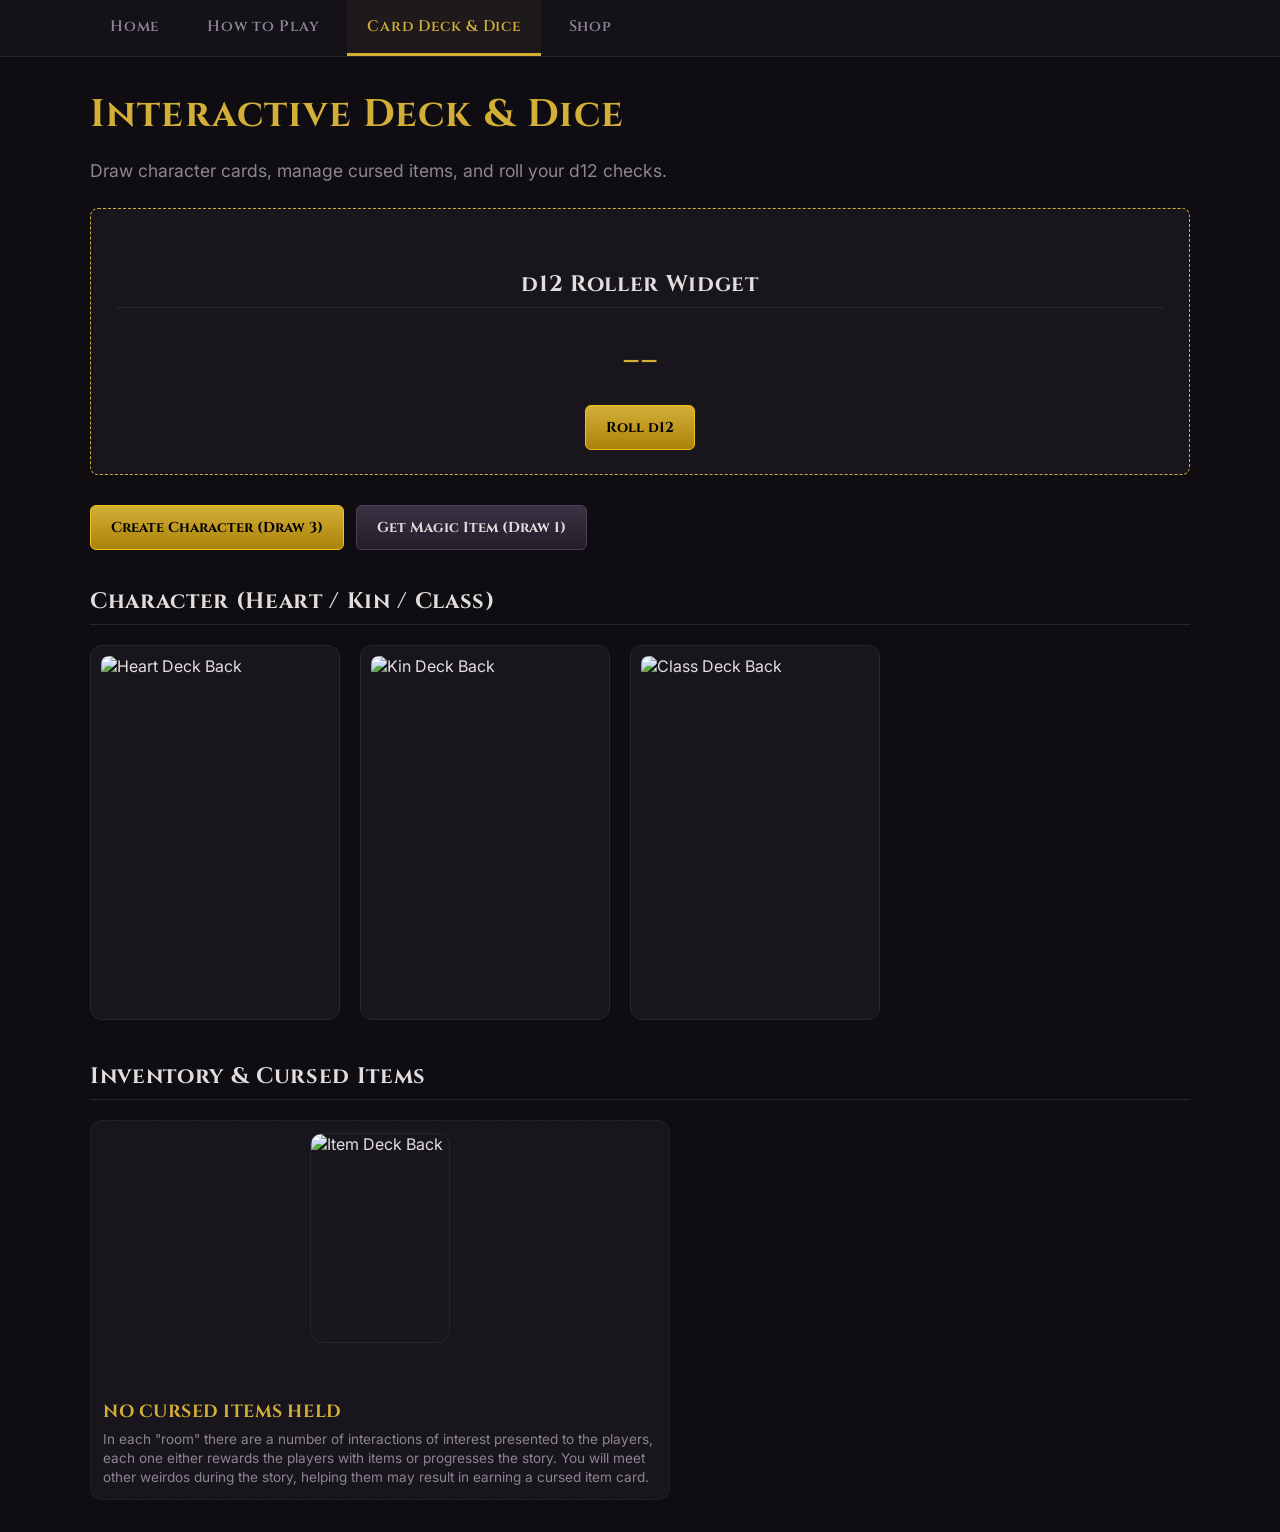
==== deck.html @ 84e69270 "Update deck.html" ====
<!DOCTYPE html>
<html lang="en">
<head>
  <meta charset="UTF-8">
  <title>Devil's Work - Card Deck & Dice</title>
  <link rel="stylesheet" href="css/styles.css">
</head>
<body>
  <header>
    <nav>
      <a href="index.html">Home</a>
      <a href="how-to-play.html">How to Play</a>
      <a href="deck.html" class="active">Card Deck & Dice</a>
      <a href="shop.html">Shop</a>
    </nav>
  </header>

  <main class="container">
    <h1>Interactive Deck & Dice</h1>
    <p class="subtitle">Draw character cards, manage cursed items, and roll your d12 checks.</p>

    <!-- Dice Roller Container -->
    <div class="dice-container">
      <h2>d12 Roller Widget</h2>
      <div class="dice-result" id="dice-display">--</div>
      <button id="btn-roll-d12" class="btn-primary">Roll d12</button>
    </div>

    <div class="controls">
      <button id="btn-character" class="btn-primary">Create Character (Draw 3)</button>
      <button id="btn-item" class="btn-secondary">Get Magic Item (Draw 1)</button>
    </div>

    <h2>Character (Heart / Kin / Class)</h2>
    <div class="card-grid">
      <div id="slot-heart">
        <div class="card">
          <img src="assets/cards/0-heart-card-back.png" alt="Heart Deck Back">
        </div>
      </div>
      <div id="slot-kin">
        <div class="card">
          <img src="assets/cards/0-kin-card-back.png" alt="Kin Deck Back">
        </div>
      </div>
      <div id="slot-class">
        <div class="card">
          <img src="assets/cards/0-class-card-back.png" alt="Class Deck Back">
        </div>
      </div>
    </div>

    <h2>Inventory & Cursed Items</h2>
    <div class="card-grid" id="item-container">
      <div id="item-placeholder" class="card placeholder-item" style="display: flex; gap: 16px; align-items: center; width: 100%; max-width: 580px; height: auto; padding: 12px; background-color: var(--bg-card); border: 1px dashed var(--bg-card-border); border-radius: 12px;">
        <div class="card" style="width: 140px; height: 210px; flex-shrink: 0; padding: 0;">
          <img src="assets/cards/0-item-card-back.png" alt="Item Deck Back" style="border-radius: 10px;">
        </div>
        <div>
          <h3 style="color: var(--accent-gold); margin-bottom: 6px; font-size: 1.1rem;">NO CURSED ITEMS HELD</h3>
          <p style="font-size: 0.85rem; line-height: 1.4; color: var(--text-muted); margin: 0;">In each "room" there are a number of interactions of interest presented to the players, each one either rewards the players with items or progresses the story. You will meet other weirdos during the story, helping them may result in earning a cursed item card.</p>
        </div>
      </div>
    </div>
  </main>

  <script src="js/deck.js"></script>
  <script src="js/dice.js"></script>
</body>
</html>
---- css/styles.css ----
@import url('https://fonts.googleapis.com/css2?family=Cinzel:wght@600;700&family=Inter:wght@400;600&display=swap');

:root {
  --bg-dark: #0f0d11;
  --bg-card: #18151c;
  --bg-card-border: #2a2431;
  --accent-gold: #d4af37;
  --accent-gold-hover: #f1c40f;
  --accent-red: #8b0000;
  --accent-red-hover: #a50000;
  --text-main: #e2dede;
  --text-muted: #8c8594;
}

body {
  margin: 0;
  padding: 0;
  background-color: var(--bg-dark);
  color: var(--text-main);
  font-family: 'Inter', system-ui, sans-serif;
  min-height: 100vh;
}

header {
  background-color: #141118;
  border-bottom: 1px solid var(--bg-card-border);
  padding: 0 24px;
}

nav {
  display: flex;
  gap: 8px;
  max-width: 1100px;
  margin: 0 auto;
}

nav a {
  color: var(--text-muted);
  text-decoration: none;
  font-family: 'Cinzel', serif;
  font-weight: 600;
  padding: 16px 20px;
  font-size: 0.95rem;
  letter-spacing: 0.05em;
  transition: all 0.2s ease;
  border-bottom: 3px solid transparent;
}

nav a:hover {
  color: var(--text-main);
}

nav a.active {
  color: var(--accent-gold);
  border-bottom-color: var(--accent-gold);
  background: rgba(212, 175, 55, 0.05);
}

.container {
  max-width: 1100px;
  margin: 0 auto;
  padding: 32px 24px;
}

h1, h2, h3 {
  font-family: 'Cinzel', serif;
  letter-spacing: 0.03em;
  margin-top: 0;
}

h1 {
  font-size: 2.4rem;
  color: var(--accent-gold);
  margin-bottom: 8px;
}

h2 {
  font-size: 1.4rem;
  color: var(--text-main);
  border-bottom: 1px solid var(--bg-card-border);
  padding-bottom: 8px;
  margin-top: 36px;
  margin-bottom: 20px;
}

.subtitle {
  color: var(--text-muted);
  margin-bottom: 24px;
  font-size: 1.1rem;
  line-height: 1.5;
}

/* Social Bar */
.social-links {
  display: flex;
  flex-wrap: wrap;
  gap: 12px;
  margin: 24px 0;
}

.social-btn {
  padding: 8px 16px;
  background: var(--bg-card);
  border: 1px solid var(--bg-card-border);
  color: var(--text-main);
  text-decoration: none;
  border-radius: 4px;
  font-size: 0.85rem;
  font-weight: 600;
}

.social-btn:hover {
  border-color: var(--accent-gold);
  color: var(--accent-gold);
}

/* UI Buttons */
.controls {
  display: flex;
  gap: 12px;
  margin-bottom: 24px;
}

button, .btn-link {
  font-family: 'Cinzel', serif;
  font-weight: 700;
  font-size: 0.9rem;
  padding: 12px 20px;
  border-radius: 6px;
  cursor: pointer;
  text-decoration: none;
  display: inline-block;
  transition: transform 0.1s ease, background-color 0.2s ease;
  border: 1px solid transparent;
}

button:active, .btn-link:active {
  transform: scale(0.98);
}

.btn-primary {
  background: linear-gradient(180deg, #d4af37 0%, #aa820a 100%);
  color: #000;
  border-color: #f1c40f;
}

.btn-secondary {
  background: linear-gradient(180deg, #3a3243 0%, #231e2a 100%);
  color: var(--text-main);
  border-color: #4a4156;
}

/* Rules Formatting */
.rule-box {
  background-color: var(--bg-card);
  border: 1px solid var(--bg-card-border);
  border-radius: 8px;
  padding: 20px;
  margin-bottom: 20px;
}

.rule-grid {
  display: grid;
  grid-template-columns: repeat(auto-fit, minmax(280px, 1fr));
  gap: 16px;
}

/* Cards Container */
.card-grid {
  display: flex;
  flex-wrap: wrap;
  gap: 20px;
  min-height: 380px;
}

.card {
  width: 250px;
  height: 375px;
  background-color: var(--bg-card);
  border: 1px solid var(--bg-card-border);
  border-radius: 12px;
  padding: 10px;
  box-sizing: border-box;
  display: flex;
  flex-direction: column;
  justify-content: space-between;
  align-items: center;
}

.card img {
  width: 100%;
  height: 100%;
  object-fit: cover;
  border-radius: 8px;
}

.card.placeholder {
  border: 2px dashed #3a3243;
  background-color: rgba(24, 21, 28, 0.4);
  justify-content: center;
  text-align: center;
  color: var(--text-muted);
  font-family: 'Cinzel', serif;
  font-size: 0.85rem;
  padding: 20px;
}

.btn-use {
  background-color: var(--accent-red);
  color: #fff;
  font-family: 'Inter', sans-serif;
  font-size: 0.8rem;
  font-weight: 600;
  padding: 8px 12px;
  margin-top: 8px;
  width: 100%;
  border: none;
  border-radius: 4px;
}

/* Dice Roller Canvas Section */
.dice-container {
  background: var(--bg-card);
  border: 1px dashed var(--accent-gold);
  border-radius: 8px;
  padding: 24px;
  text-align: center;
  margin-bottom: 30px;
}

.dice-result {
  font-family: 'Cinzel', serif;
  font-size: 3rem;
  color: var(--accent-gold);
  margin: 12px 0;
}

/* Shop Grid Placeholder */
.shop-grid {
  display: grid;
  grid-template-columns: repeat(auto-fit, minmax(300px, 1fr));
  gap: 24px;
}

.shop-item {
  background: var(--bg-card);
  border: 1px solid var(--bg-card-border);
  border-radius: 8px;
  padding: 20px;
  display: flex;
  flex-direction: column;
  justify-content: space-between;
}
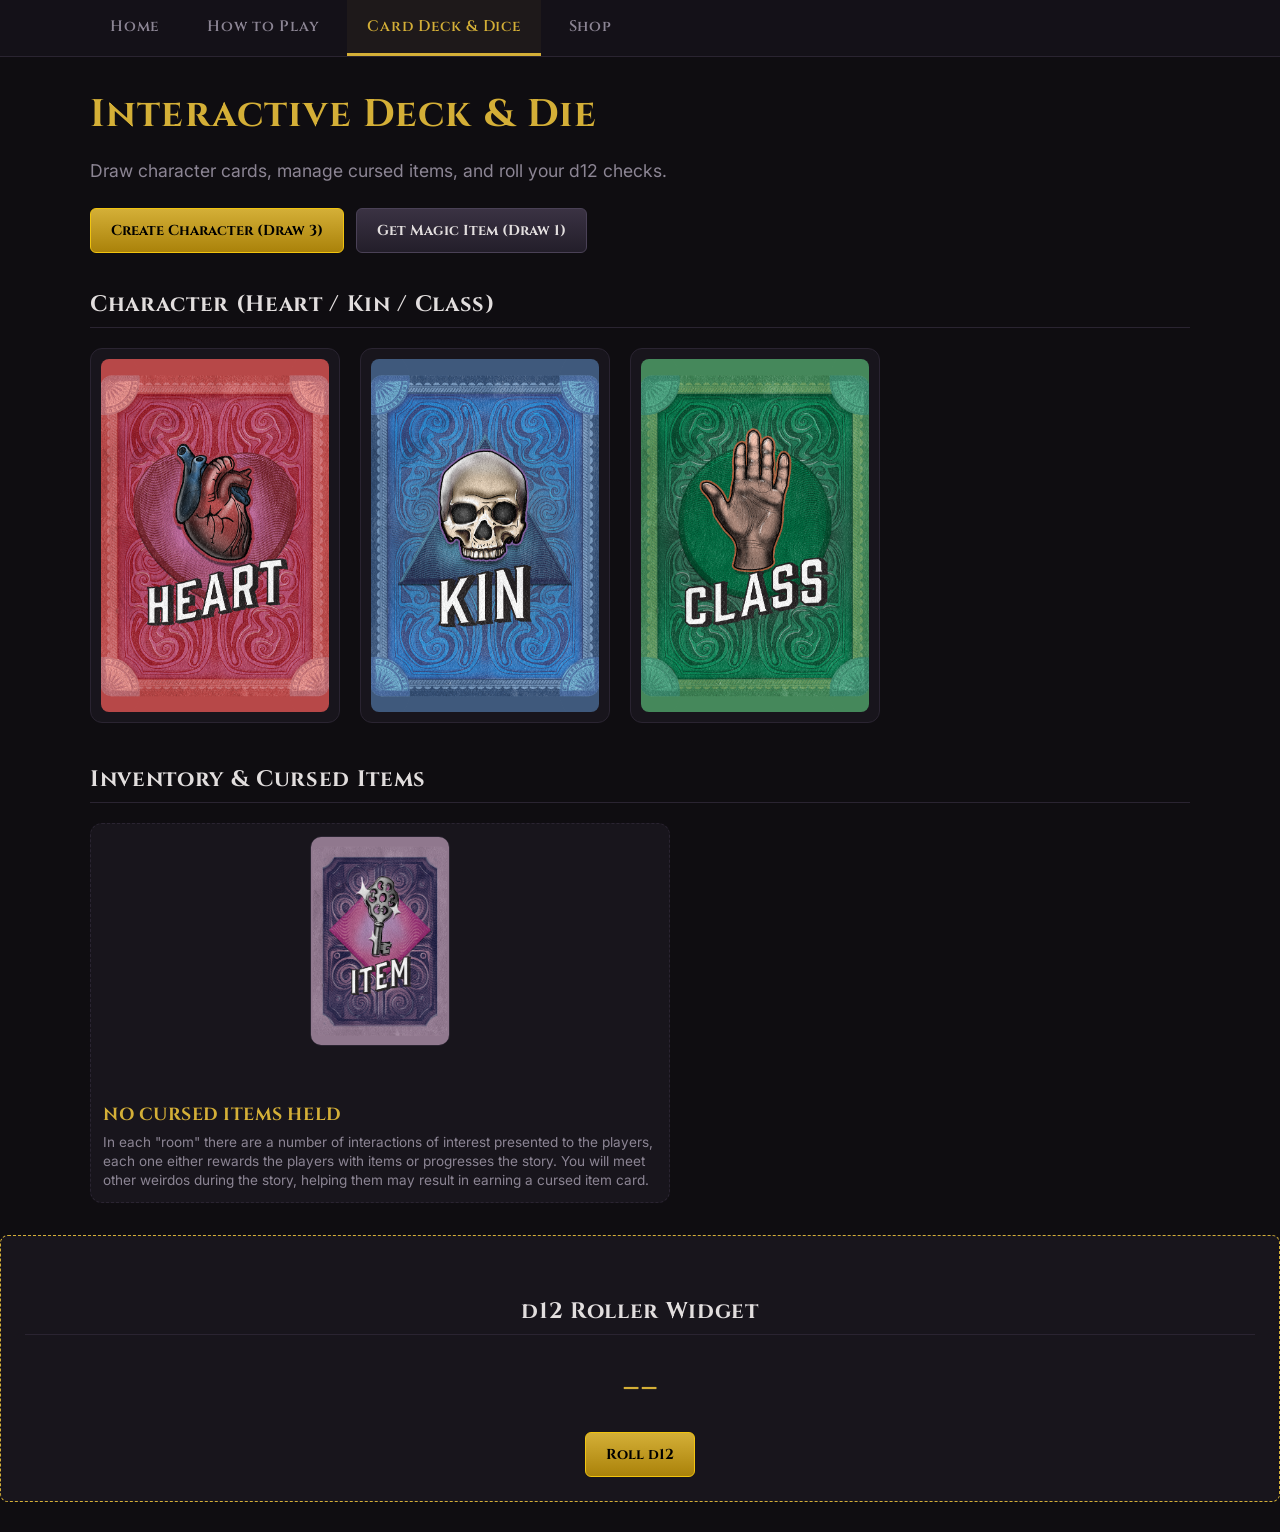
==== commit 4df6e429: "Update deck.html" ====
--- a/deck.html
+++ b/deck.html
@@ -16,15 +16,8 @@
   </header>
 
   <main class="container">
-    <h1>Interactive Deck & Dice</h1>
+    <h1>Interactive Deck & Die</h1>
     <p class="subtitle">Draw character cards, manage cursed items, and roll your d12 checks.</p>
-
-    <!-- Dice Roller Container -->
-    <div class="dice-container">
-      <h2>d12 Roller Widget</h2>
-      <div class="dice-result" id="dice-display">--</div>
-      <button id="btn-roll-d12" class="btn-primary">Roll d12</button>
-    </div>
 
     <div class="controls">
       <button id="btn-character" class="btn-primary">Create Character (Draw 3)</button>
@@ -35,17 +28,17 @@
     <div class="card-grid">
       <div id="slot-heart">
         <div class="card">
-          <img src="assets/cards/0-heart-card-back.png" alt="Heart Deck Back">
+          <img src="assets/cards/deck-heart/heart-cardback.png" alt="Heart Deck Back">
         </div>
       </div>
       <div id="slot-kin">
         <div class="card">
-          <img src="assets/cards/0-kin-card-back.png" alt="Kin Deck Back">
+          <img src="assets/cards/deck-kin/kin-cardback.png" alt="Kin Deck Back">
         </div>
       </div>
       <div id="slot-class">
         <div class="card">
-          <img src="assets/cards/0-class-card-back.png" alt="Class Deck Back">
+          <img src="assets/cards/deck-class/class-cardback.png" alt="Class Deck Back">
         </div>
       </div>
     </div>
@@ -54,7 +47,7 @@
     <div class="card-grid" id="item-container">
       <div id="item-placeholder" class="card placeholder-item" style="display: flex; gap: 16px; align-items: center; width: 100%; max-width: 580px; height: auto; padding: 12px; background-color: var(--bg-card); border: 1px dashed var(--bg-card-border); border-radius: 12px;">
         <div class="card" style="width: 140px; height: 210px; flex-shrink: 0; padding: 0;">
-          <img src="assets/cards/0-item-card-back.png" alt="Item Deck Back" style="border-radius: 10px;">
+          <img src="assets/cards/deck-item/item-cardback.png" alt="Item Deck Back" style="border-radius: 10px;">
         </div>
         <div>
           <h3 style="color: var(--accent-gold); margin-bottom: 6px; font-size: 1.1rem;">NO CURSED ITEMS HELD</h3>
@@ -64,6 +57,13 @@
     </div>
   </main>
 
+  <!-- Dice Roller Container -->
+  <div class="dice-container">
+    <h2>d12 Roller Widget</h2>
+    <div class="dice-result" id="dice-display">--</div>
+    <button id="btn-roll-d12" class="btn-primary">Roll d12</button>
+  </div>
+
   <script src="js/deck.js"></script>
   <script src="js/dice.js"></script>
 </body>
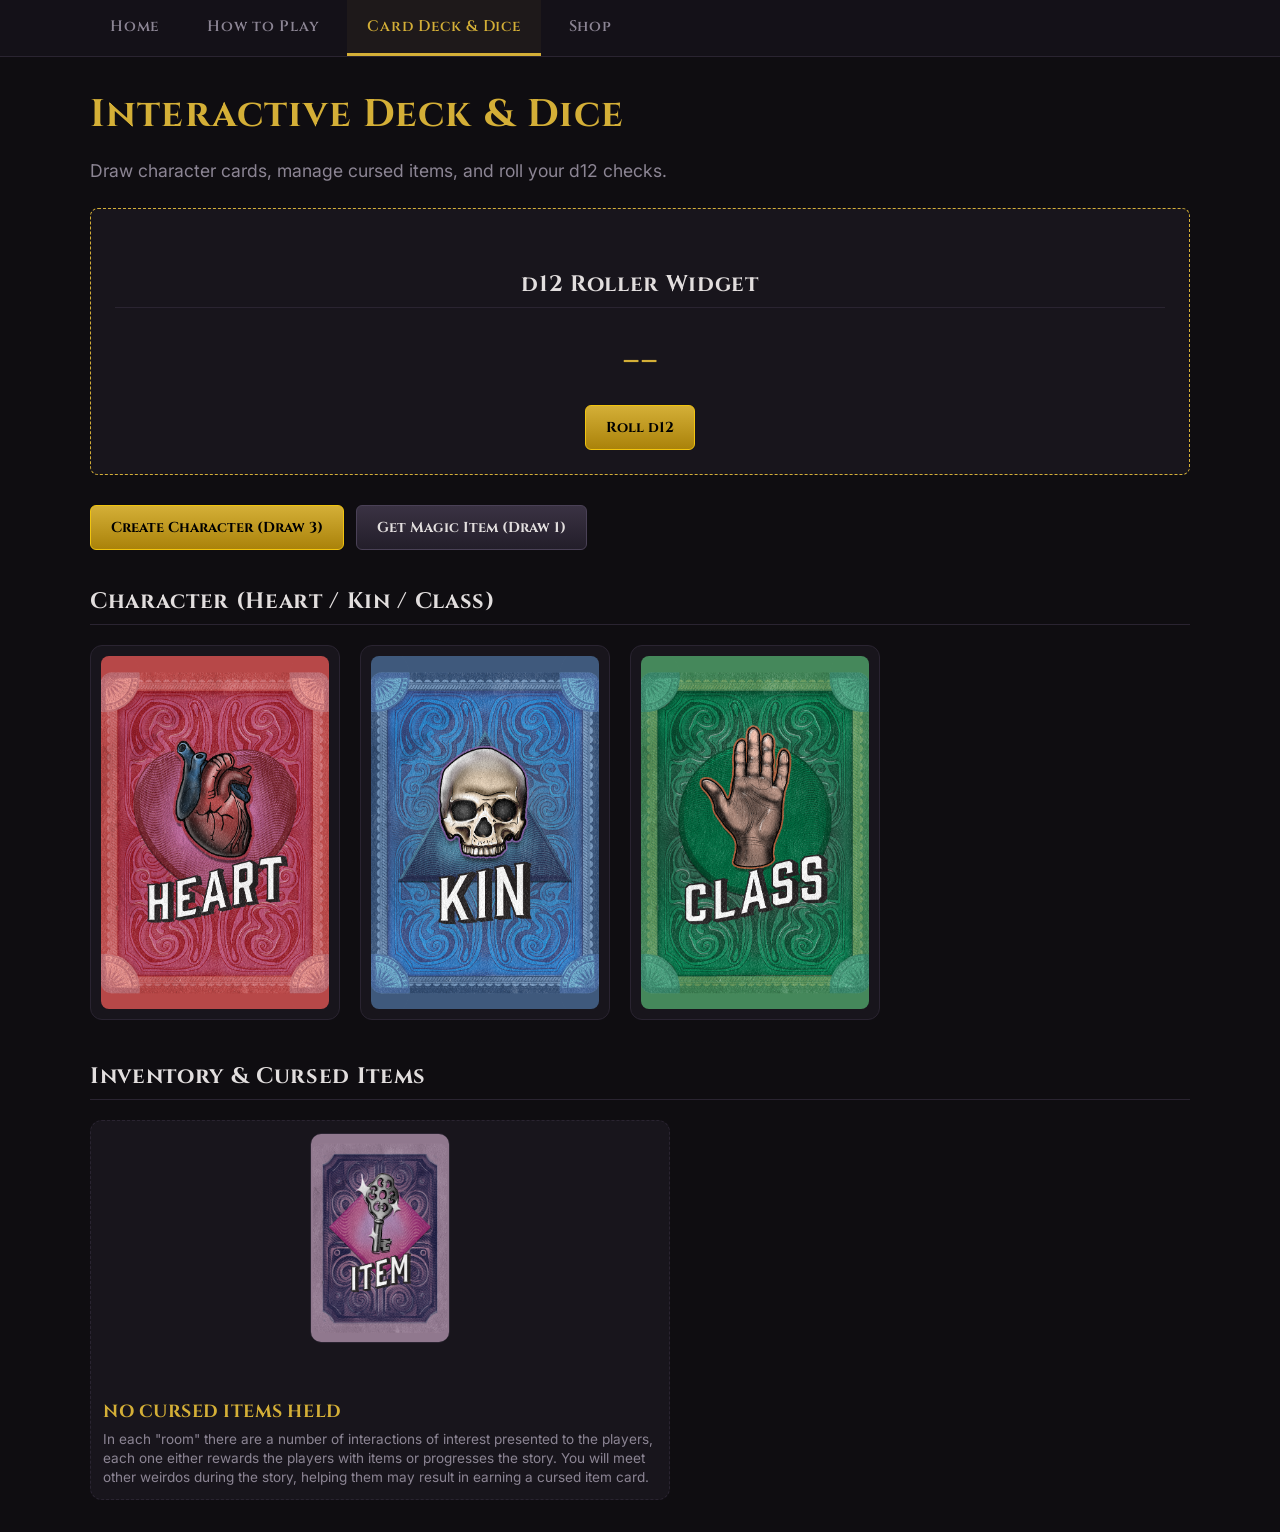
==== commit 786a76ca: "Update deck.html" ====
--- a/deck.html
+++ b/deck.html
@@ -16,8 +16,15 @@
   </header>
 
   <main class="container">
-    <h1>Interactive Deck & Die</h1>
+    <h1>Interactive Deck & Dice</h1>
     <p class="subtitle">Draw character cards, manage cursed items, and roll your d12 checks.</p>
+
+    <!-- Dice Roller Container -->
+    <div class="dice-container">
+      <h2>d12 Roller Widget</h2>
+      <div class="dice-result" id="dice-display">--</div>
+      <button id="btn-roll-d12" class="btn-primary">Roll d12</button>
+    </div>
 
     <div class="controls">
       <button id="btn-character" class="btn-primary">Create Character (Draw 3)</button>
@@ -57,13 +64,6 @@
     </div>
   </main>
 
-  <!-- Dice Roller Container -->
-  <div class="dice-container">
-    <h2>d12 Roller Widget</h2>
-    <div class="dice-result" id="dice-display">--</div>
-    <button id="btn-roll-d12" class="btn-primary">Roll d12</button>
-  </div>
-
   <script src="js/deck.js"></script>
   <script src="js/dice.js"></script>
 </body>
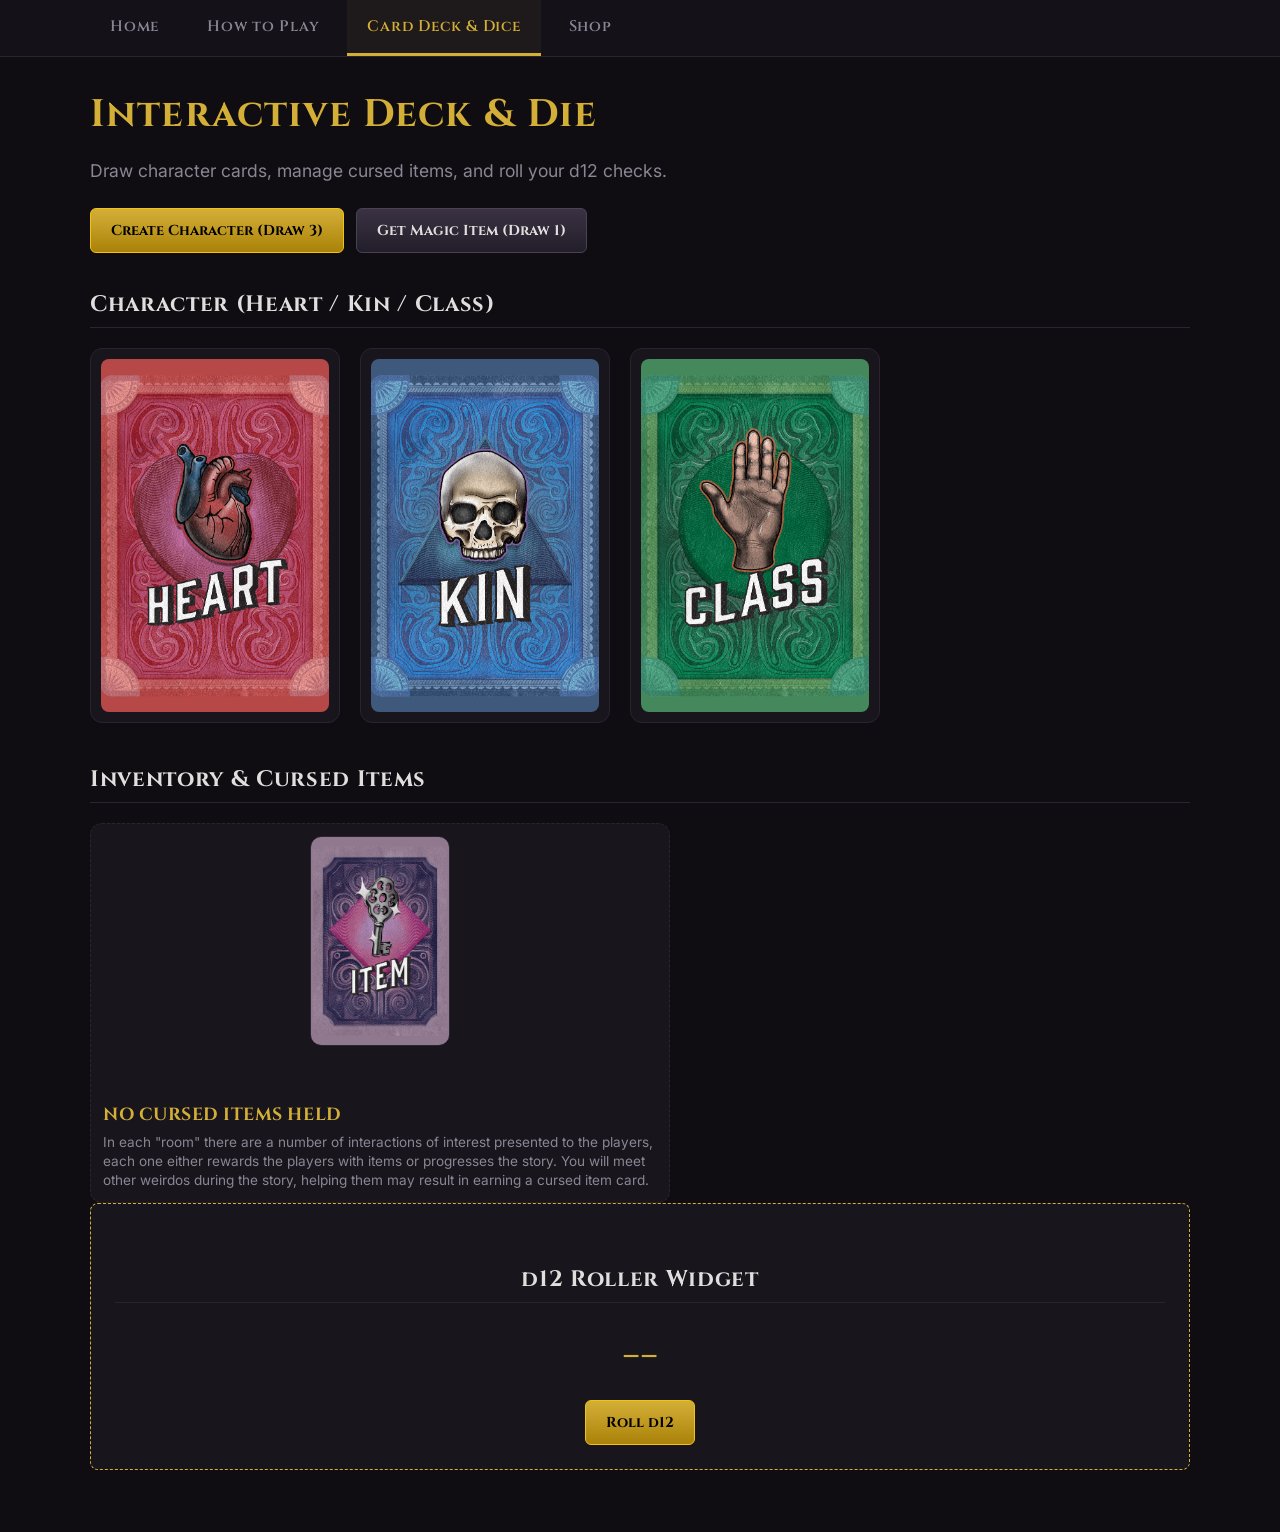
==== commit 0f7dbaaa: "Update deck.html" ====
--- a/deck.html
+++ b/deck.html
@@ -16,15 +16,8 @@
   </header>
 
   <main class="container">
-    <h1>Interactive Deck & Dice</h1>
+    <h1>Interactive Deck & Die</h1>
     <p class="subtitle">Draw character cards, manage cursed items, and roll your d12 checks.</p>
-
-    <!-- Dice Roller Container -->
-    <div class="dice-container">
-      <h2>d12 Roller Widget</h2>
-      <div class="dice-result" id="dice-display">--</div>
-      <button id="btn-roll-d12" class="btn-primary">Roll d12</button>
-    </div>
 
     <div class="controls">
       <button id="btn-character" class="btn-primary">Create Character (Draw 3)</button>
@@ -62,6 +55,13 @@
         </div>
       </div>
     </div>
+
+    <!-- Dice Roller Container -->
+    <div class="dice-container">
+      <h2>d12 Roller Widget</h2>
+      <div class="dice-result" id="dice-display">--</div>
+      <button id="btn-roll-d12" class="btn-primary">Roll d12</button>
+    </div>
   </main>
 
   <script src="js/deck.js"></script>
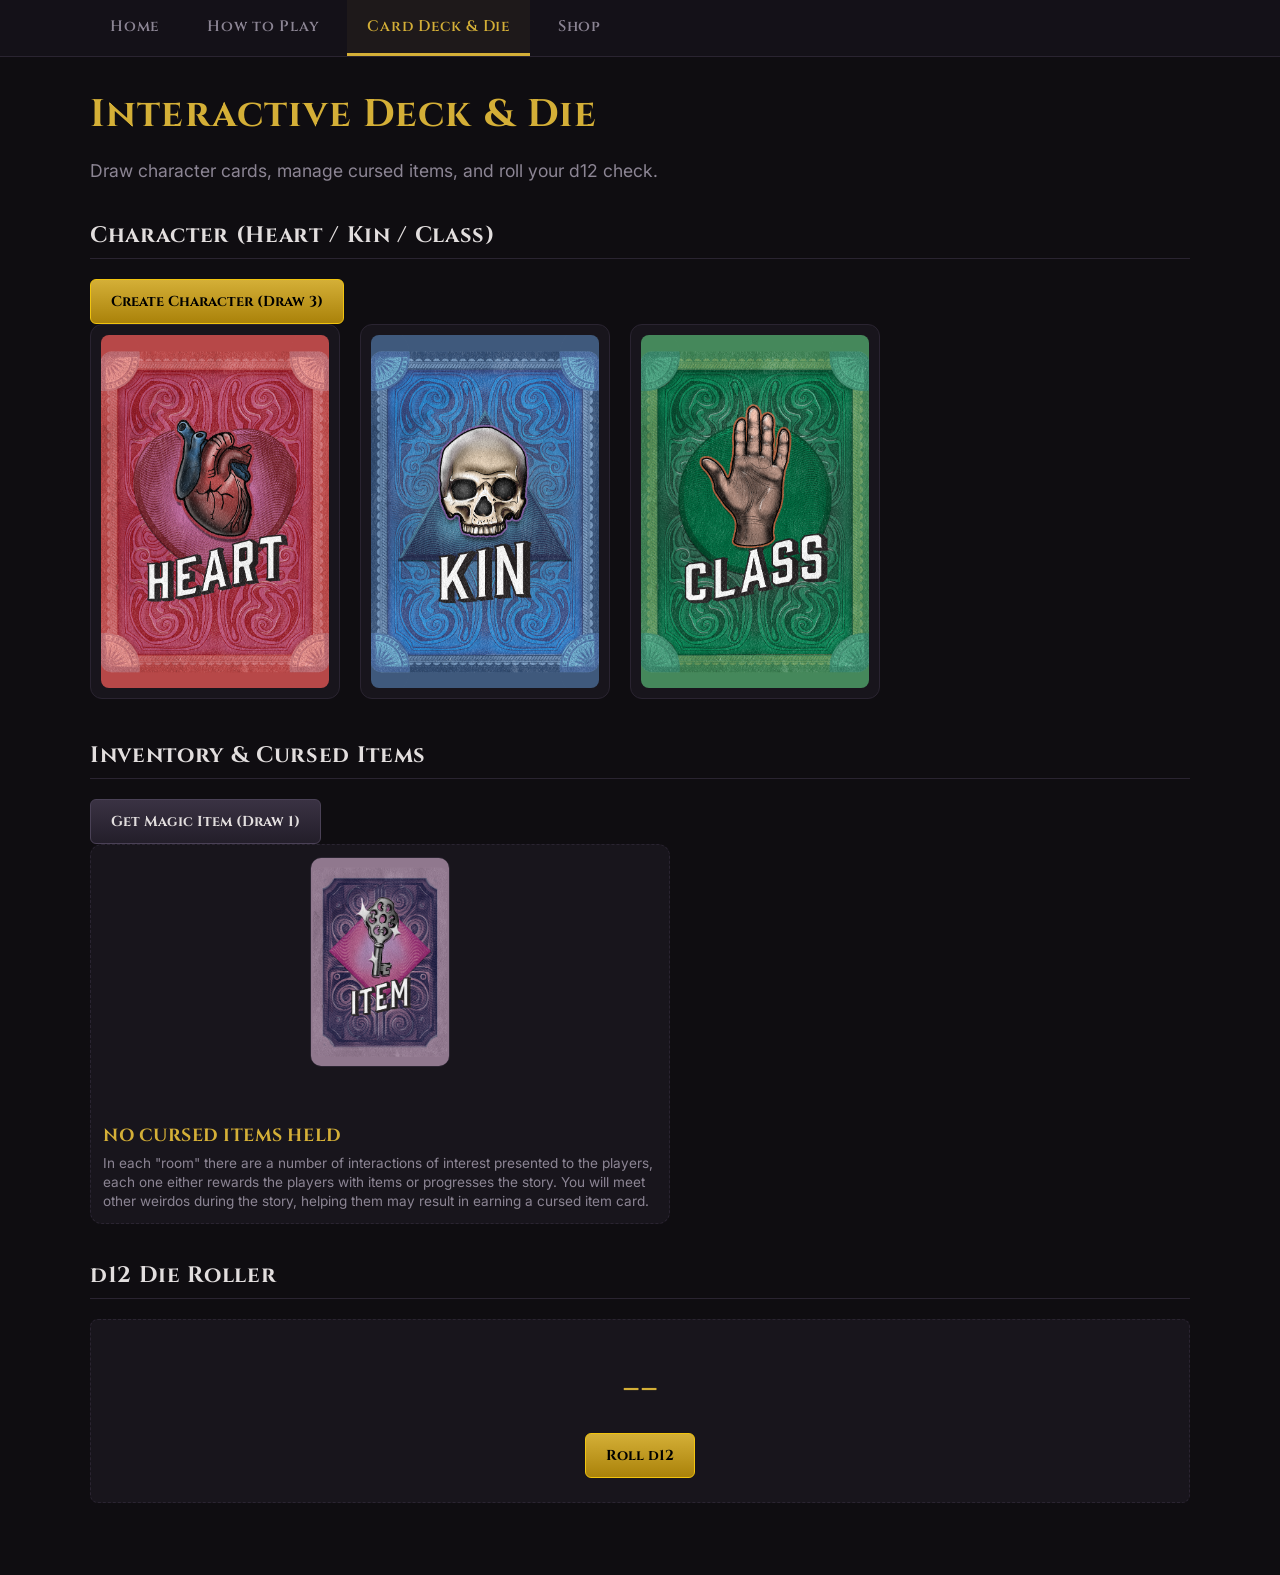
==== commit 85046498: "Update deck.html" ====
--- a/deck.html
+++ b/deck.html
@@ -2,7 +2,7 @@
 <html lang="en">
 <head>
   <meta charset="UTF-8">
-  <title>Devil's Work - Card Deck & Dice</title>
+  <title>Devil's Work - Card Deck & Die</title>
   <link rel="stylesheet" href="css/styles.css">
 </head>
 <body>
@@ -10,21 +10,21 @@
     <nav>
       <a href="index.html">Home</a>
       <a href="how-to-play.html">How to Play</a>
-      <a href="deck.html" class="active">Card Deck & Dice</a>
+      <a href="deck.html" class="active">Card Deck & Die</a>
       <a href="shop.html">Shop</a>
     </nav>
   </header>
 
   <main class="container">
     <h1>Interactive Deck & Die</h1>
-    <p class="subtitle">Draw character cards, manage cursed items, and roll your d12 checks.</p>
+    <p class="subtitle">Draw character cards, manage cursed items, and roll your d12 check.</p>
 
-    <div class="controls">
+    <!-- Character Section -->
+    <div class="section-header">
+      <h2>Character (Heart / Kin / Class)</h2>
       <button id="btn-character" class="btn-primary">Create Character (Draw 3)</button>
-      <button id="btn-item" class="btn-secondary">Get Magic Item (Draw 1)</button>
     </div>
-
-    <h2>Character (Heart / Kin / Class)</h2>
+    
     <div class="card-grid">
       <div id="slot-heart">
         <div class="card">
@@ -43,7 +43,12 @@
       </div>
     </div>
 
-    <h2>Inventory & Cursed Items</h2>
+    <!-- Inventory Section -->
+    <div class="section-header">
+      <h2>Inventory & Cursed Items</h2>
+      <button id="btn-item" class="btn-secondary">Get Magic Item (Draw 1)</button>
+    </div>
+
     <div class="card-grid" id="item-container">
       <div id="item-placeholder" class="card placeholder-item" style="display: flex; gap: 16px; align-items: center; width: 100%; max-width: 580px; height: auto; padding: 12px; background-color: var(--bg-card); border: 1px dashed var(--bg-card-border); border-radius: 12px;">
         <div class="card" style="width: 140px; height: 210px; flex-shrink: 0; padding: 0;">
@@ -56,10 +61,10 @@
       </div>
     </div>
 
-    <!-- Dice Roller Container -->
-    <div class="dice-container">
-      <h2>d12 Roller Widget</h2>
-      <div class="dice-result" id="dice-display">--</div>
+    <!-- d12 Die Roller Widget -->
+    <h2>d12 Die Roller</h2>
+    <div class="die-container">
+      <div class="die-result" id="die-display">--</div>
       <button id="btn-roll-d12" class="btn-primary">Roll d12</button>
     </div>
   </main>
--- a/css/styles.css
+++ b/css/styles.css
@@ -90,51 +90,24 @@
   line-height: 1.5;
 }
 
-/* Social Bar */
-.social-links {
-  display: flex;
-  flex-wrap: wrap;
-  gap: 12px;
-  margin: 24px 0;
-}
-
-.social-btn {
-  padding: 8px 16px;
-  background: var(--bg-card);
-  border: 1px solid var(--bg-card-border);
-  color: var(--text-main);
-  text-decoration: none;
-  border-radius: 4px;
-  font-size: 0.85rem;
-  font-weight: 600;
-}
-
-.social-btn:hover {
-  border-color: var(--accent-gold);
-  color: var(--accent-gold);
-}
-
-/* UI Buttons */
 .controls {
   display: flex;
   gap: 12px;
   margin-bottom: 24px;
 }
 
-button, .btn-link {
+button {
   font-family: 'Cinzel', serif;
   font-weight: 700;
   font-size: 0.9rem;
   padding: 12px 20px;
   border-radius: 6px;
   cursor: pointer;
-  text-decoration: none;
-  display: inline-block;
   transition: transform 0.1s ease, background-color 0.2s ease;
   border: 1px solid transparent;
 }
 
-button:active, .btn-link:active {
+button:active {
   transform: scale(0.98);
 }
 
@@ -150,22 +123,6 @@
   border-color: #4a4156;
 }
 
-/* Rules Formatting */
-.rule-box {
-  background-color: var(--bg-card);
-  border: 1px solid var(--bg-card-border);
-  border-radius: 8px;
-  padding: 20px;
-  margin-bottom: 20px;
-}
-
-.rule-grid {
-  display: grid;
-  grid-template-columns: repeat(auto-fit, minmax(280px, 1fr));
-  gap: 16px;
-}
-
-/* Cards Container */
 .card-grid {
   display: flex;
   flex-wrap: wrap;
@@ -194,17 +151,6 @@
   border-radius: 8px;
 }
 
-.card.placeholder {
-  border: 2px dashed #3a3243;
-  background-color: rgba(24, 21, 28, 0.4);
-  justify-content: center;
-  text-align: center;
-  color: var(--text-muted);
-  font-family: 'Cinzel', serif;
-  font-size: 0.85rem;
-  padding: 20px;
-}
-
 .btn-use {
   background-color: var(--accent-red);
   color: #fff;
@@ -218,36 +164,23 @@
   border-radius: 4px;
 }
 
-/* Dice Roller Canvas Section */
-.dice-container {
+.btn-use:hover {
+  background-color: var(--accent-red-hover);
+}
+
+.die-container {
   background: var(--bg-card);
-  border: 1px dashed var(--accent-gold);
+  border: 1px dashed var(--bg-card-border);
   border-radius: 8px;
   padding: 24px;
   text-align: center;
-  margin-bottom: 30px;
+  margin-top: 20px;
+  margin-bottom: 40px;
 }
 
-.dice-result {
+.die-result {
   font-family: 'Cinzel', serif;
   font-size: 3rem;
   color: var(--accent-gold);
   margin: 12px 0;
 }
-
-/* Shop Grid Placeholder */
-.shop-grid {
-  display: grid;
-  grid-template-columns: repeat(auto-fit, minmax(300px, 1fr));
-  gap: 24px;
-}
-
-.shop-item {
-  background: var(--bg-card);
-  border: 1px solid var(--bg-card-border);
-  border-radius: 8px;
-  padding: 20px;
-  display: flex;
-  flex-direction: column;
-  justify-content: space-between;
-}
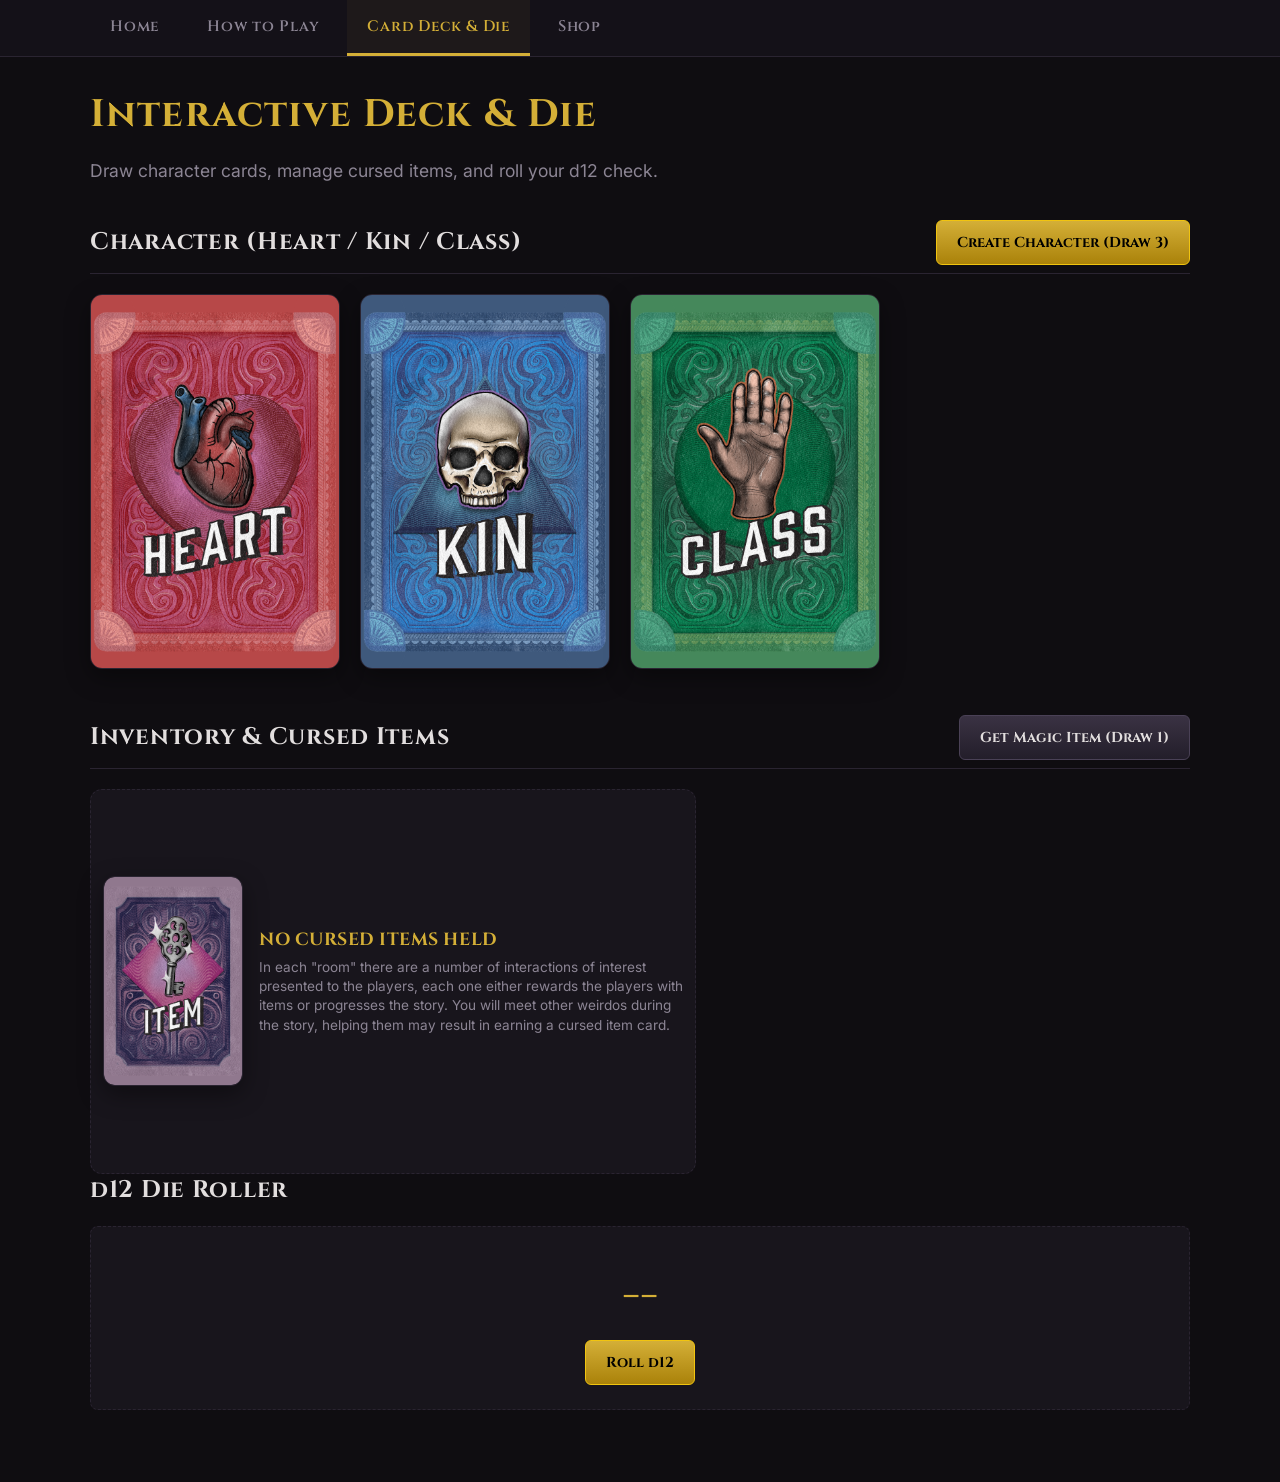
==== commit 866a57de: "Update deck.html" ====
--- a/deck.html
+++ b/deck.html
@@ -28,17 +28,40 @@
     <div class="card-grid">
       <div id="slot-heart">
         <div class="card">
-          <img src="assets/cards/deck-heart/heart-cardback.png" alt="Heart Deck Back">
+          <div class="card-inner">
+            <div class="card-back">
+              <img src="assets/cards/deck-heart/heart-cardback.png" alt="Heart Deck Back">
+            </div>
+            <div class="card-front">
+              <img src="" alt="Heart Card">
+            </div>
+          </div>
         </div>
       </div>
+
       <div id="slot-kin">
         <div class="card">
-          <img src="assets/cards/deck-kin/kin-cardback.png" alt="Kin Deck Back">
+          <div class="card-inner">
+            <div class="card-back">
+              <img src="assets/cards/deck-kin/kin-cardback.png" alt="Kin Deck Back">
+            </div>
+            <div class="card-front">
+              <img src="" alt="Kin Card">
+            </div>
+          </div>
         </div>
       </div>
+
       <div id="slot-class">
         <div class="card">
-          <img src="assets/cards/deck-class/class-cardback.png" alt="Class Deck Back">
+          <div class="card-inner">
+            <div class="card-back">
+              <img src="assets/cards/deck-class/class-cardback.png" alt="Class Deck Back">
+            </div>
+            <div class="card-front">
+              <img src="" alt="Class Card">
+            </div>
+          </div>
         </div>
       </div>
     </div>
@@ -52,7 +75,11 @@
     <div class="card-grid" id="item-container">
       <div id="item-placeholder" class="card placeholder-item" style="display: flex; gap: 16px; align-items: center; width: 100%; max-width: 580px; height: auto; padding: 12px; background-color: var(--bg-card); border: 1px dashed var(--bg-card-border); border-radius: 12px;">
         <div class="card" style="width: 140px; height: 210px; flex-shrink: 0; padding: 0;">
-          <img src="assets/cards/deck-item/item-cardback.png" alt="Item Deck Back" style="border-radius: 10px;">
+          <div class="card-inner">
+            <div class="card-back">
+              <img src="assets/cards/deck-item/item-cardback.png" alt="Item Deck Back" style="border-radius: 10px;">
+            </div>
+          </div>
         </div>
         <div>
           <h3 style="color: var(--accent-gold); margin-bottom: 6px; font-size: 1.1rem;">NO CURSED ITEMS HELD</h3>
--- a/css/styles.css
+++ b/css/styles.css
@@ -74,13 +74,22 @@
   margin-bottom: 8px;
 }
 
-h2 {
-  font-size: 1.4rem;
-  color: var(--text-main);
+.section-header {
+  display: flex;
+  justify-content: space-between;
+  align-items: center;
+  flex-wrap: wrap;
+  gap: 12px;
   border-bottom: 1px solid var(--bg-card-border);
   padding-bottom: 8px;
   margin-top: 36px;
   margin-bottom: 20px;
+}
+
+.section-header h2 {
+  border-bottom: none;
+  margin: 0;
+  padding: 0;
 }
 
 .subtitle {
@@ -88,12 +97,6 @@
   margin-bottom: 24px;
   font-size: 1.1rem;
   line-height: 1.5;
-}
-
-.controls {
-  display: flex;
-  gap: 12px;
-  margin-bottom: 24px;
 }
 
 button {
@@ -127,41 +130,73 @@
   display: flex;
   flex-wrap: wrap;
   gap: 20px;
-  min-height: 380px;
-}
-
+  min-height: 385px;
+}
+
+/* 3D Card Flip Structure */
 .card {
   width: 250px;
   height: 375px;
+  perspective: 1000px;
+  background-color: transparent;
+}
+
+.card-inner {
+  position: relative;
+  width: 100%;
+  height: 100%;
+  transition: transform 0.6s cubic-bezier(0.4, 0.2, 0.2, 1);
+  transform-style: preserve-3d;
+}
+
+.card.flipped .card-inner {
+  transform: rotateY(180deg);
+}
+
+.card-back, .card-front {
+  position: absolute;
+  width: 100%;
+  height: 100%;
+  backface-visibility: hidden;
+  border-radius: 12px;
+  overflow: hidden;
+  box-sizing: border-box;
   background-color: var(--bg-card);
   border: 1px solid var(--bg-card-border);
-  border-radius: 12px;
-  padding: 10px;
-  box-sizing: border-box;
-  display: flex;
-  flex-direction: column;
-  justify-content: space-between;
-  align-items: center;
-}
-
-.card img {
+  box-shadow: 0 8px 24px rgba(0, 0, 0, 0.4);
+}
+
+.card-back {
+  transform: rotateY(0deg);
+}
+
+.card-front {
+  transform: rotateY(180deg);
+}
+
+.card-back img, .card-front img {
   width: 100%;
   height: 100%;
   object-fit: cover;
-  border-radius: 8px;
+  display: block;
 }
 
 .btn-use {
+  position: absolute;
+  bottom: 10px;
+  left: 10px;
+  right: 10px;
+  width: calc(100% - 20px);
   background-color: var(--accent-red);
   color: #fff;
   font-family: 'Inter', sans-serif;
   font-size: 0.8rem;
   font-weight: 600;
   padding: 8px 12px;
-  margin-top: 8px;
-  width: 100%;
   border: none;
   border-radius: 4px;
+  box-shadow: 0 4px 10px rgba(0,0,0,0.6);
+  z-index: 10;
 }
 
 .btn-use:hover {
